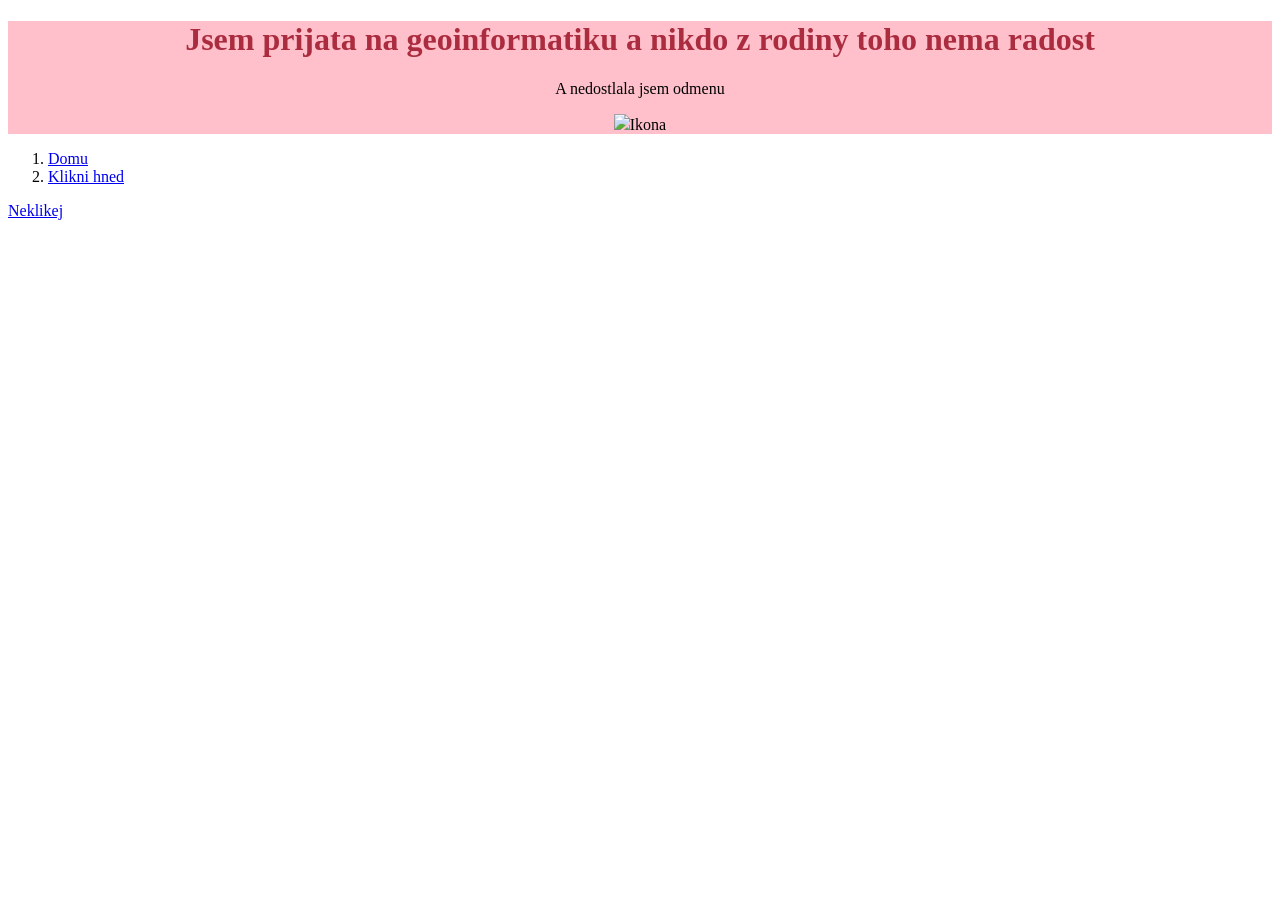
==== index.html @ 0fed62e3 "Add files via upload" ====
<!DOCTYPE html>
<html>
<head>  
    <link rel="stylesheet" href="styles.css">
    <title>HGF</title>
      <link rel="icon" type="image/x-icon" href="Favicon.ico">

</head>
<body>
<div class="telo">
<h1>Jsem prijata na geoinformatiku a nikdo z rodiny toho nema radost</h1>
<p>A nedostlala jsem odmenu</p>
<img src="https://encrypted-tbn0.gstatic.com/images?q=tbn:ANd9GcQmnk3D_4vkuKmymhxjl69p1CDx2I4_H3tNvXWjGBTKSjw43J7rJAhoZiQ&s=10">Ikona</img>
</div>
<div>
    <ol>
  <li><a href="index.html">Domu</a></li>
  <li><a href="cici.html">Klikni hned</a></li>
  
</ol>

</div>
<div>
    <a href="https://www.w3schools.com/html/html_css.asp" target="_blank">Neklikej</a>
</div>
</body>
</html>
---- styles.css ----
.telo {
    background-color: pink;
    text-align: center;

}

h1{
    color:#ab2c3f;
}
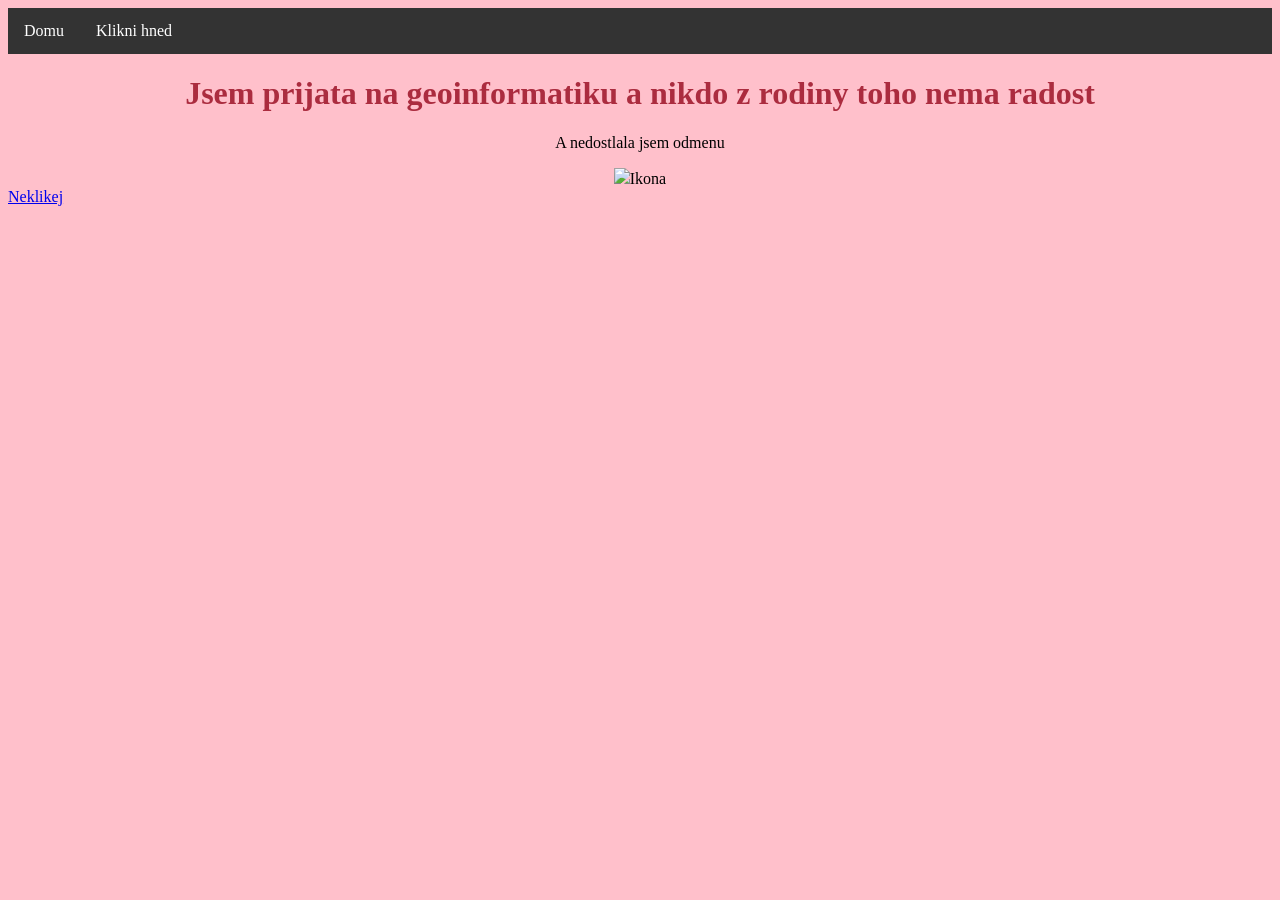
==== commit 93bdbc9f: "navigation changes" ====
--- a/index.html
+++ b/index.html
@@ -7,12 +7,7 @@
 
 </head>
 <body>
-<div class="telo">
-<h1>Jsem prijata na geoinformatiku a nikdo z rodiny toho nema radost</h1>
-<p>A nedostlala jsem odmenu</p>
-<img src="https://encrypted-tbn0.gstatic.com/images?q=tbn:ANd9GcQmnk3D_4vkuKmymhxjl69p1CDx2I4_H3tNvXWjGBTKSjw43J7rJAhoZiQ&s=10">Ikona</img>
-</div>
-<div>
+  <div>
     <ol>
   <li><a href="index.html">Domu</a></li>
   <li><a href="cici.html">Klikni hned</a></li>
@@ -20,6 +15,12 @@
 </ol>
 
 </div>
+<div class="telo">
+<h1>Jsem prijata na geoinformatiku a nikdo z rodiny toho nema radost</h1>
+<p>A nedostlala jsem odmenu</p>
+<img src="https://encrypted-tbn0.gstatic.com/images?q=tbn:ANd9GcQmnk3D_4vkuKmymhxjl69p1CDx2I4_H3tNvXWjGBTKSjw43J7rJAhoZiQ&s=10">Ikona</img>
+</div>
+
 <div>
     <a href="https://www.w3schools.com/html/html_css.asp" target="_blank">Neklikej</a>
 </div>
--- a/styles.css
+++ b/styles.css
@@ -1,9 +1,36 @@
 .telo {
-    background-color: pink;
     text-align: center;
 
 }
 
+body{
+    background-color: pink;
+}
+
 h1{
     color:#ab2c3f;
+}
+
+ol {
+    list-style-type: none;
+    margin: 0;
+    padding: 0;
+    overflow: hidden;
+    background-color: #333333;
+  }
+
+ol li {
+    float: left;
+}
+
+ol li a {
+display: block;
+color: white;
+text-align: center;
+padding: 14px 16px;
+text-decoration: none;
+}
+
+ol li a:hover {
+background-color: #6f1515;
 }
